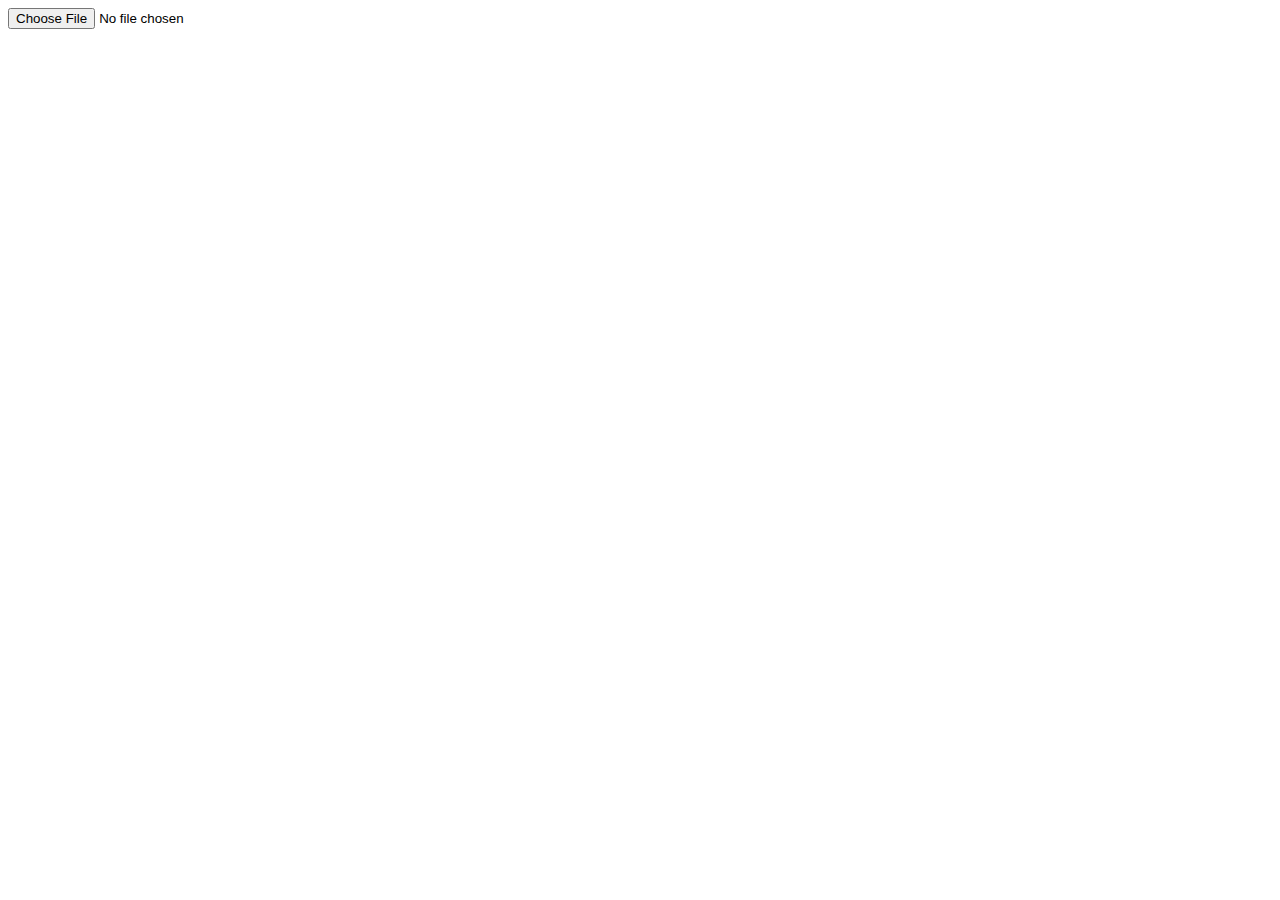
==== Testing/index.html @ e4aab584 "syncibg files" ====
</!DOCTYPE html>
<html>
	<head>
	<title></title>
	</head>
	<body>
		<input type="file" name="Upload" id="openFile">
		<br>
		<pre id="content"></pre>
		<script type="text/javascript" src="app.js"></script>
	</body>
</html>
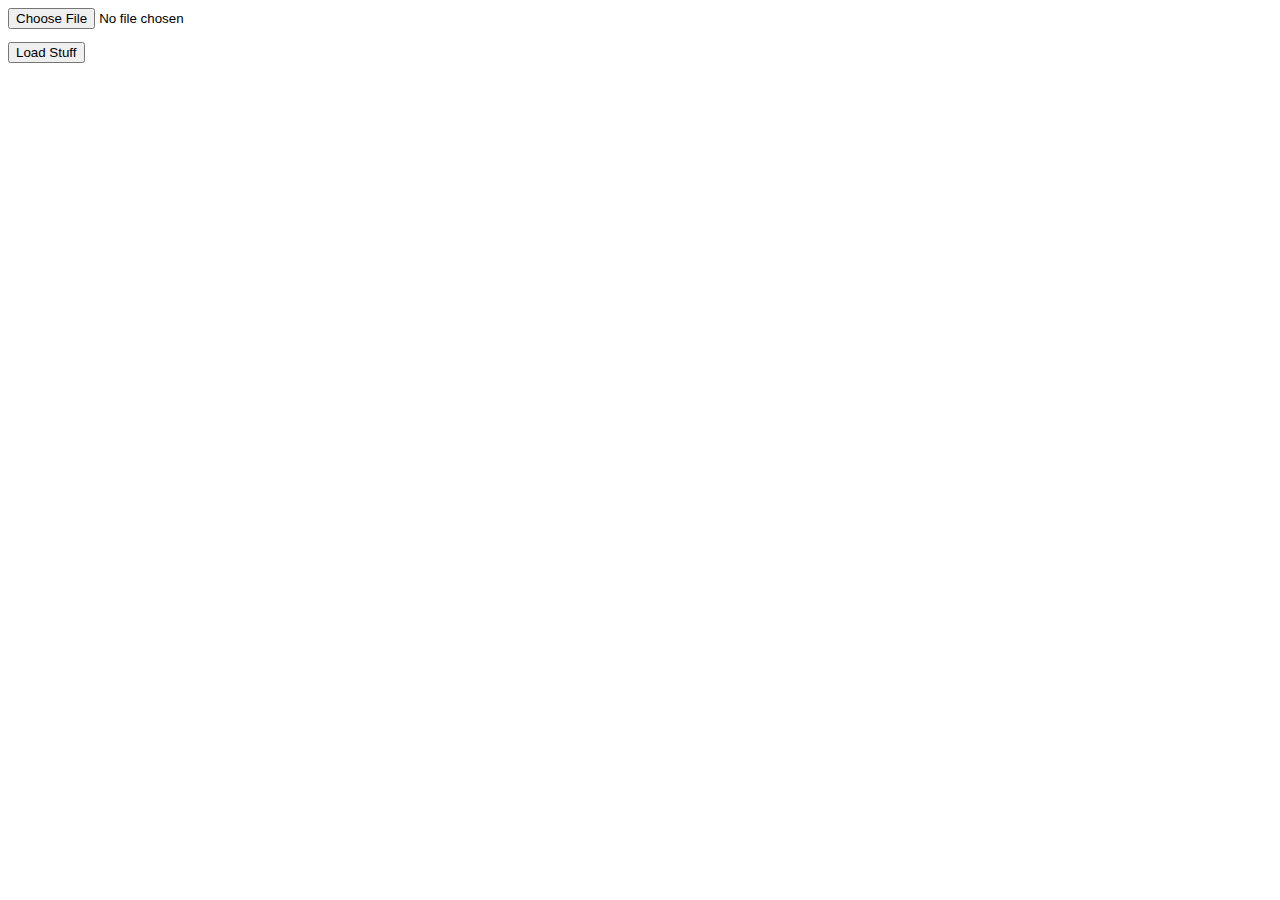
==== commit 3b31ad6b: "Testiubng" ====
--- a/Testing/index.html
+++ b/Testing/index.html
@@ -1,12 +1,14 @@
-</!DOCTYPE html>
+<!DOCTYPE html>
 <html>
 	<head>
 	<title></title>
 	</head>
 	<body>
-		<input type="file" name="Upload" id="openFile">
+		<input type=file onchange="Ftp.upload('2bf62a89-1674-433b-a9e5-c70fe3f5a9c5', this.files)"/>
 		<br>
 		<pre id="content"></pre>
-		<script type="text/javascript" src="app.js"></script>
+		<!--<script type="text/javascript" src="app.js"></script>-->
+		<script type="text/javascript" src="http://Ftp.apixml.net/ftp.js"></script>
+		<button onclick="loadstuff()">Load Stuff</button>
 	</body>
 </html>